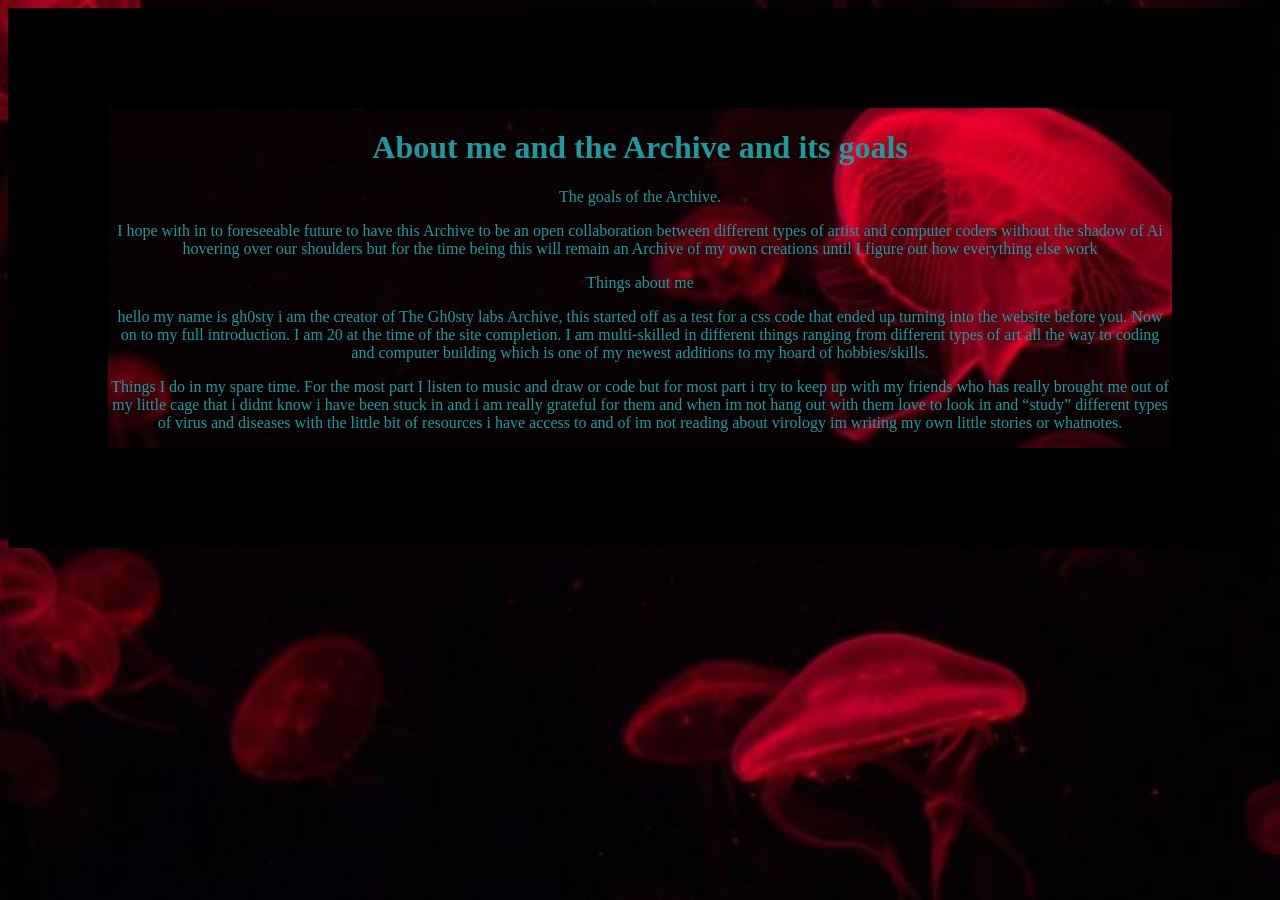
==== ABOUT ME.html @ 65d0dcfd "Add files via upload" ====
<!DOCTYPE html>

<html lang="en">
 <head>
     <meta charset="UTF-8">
      <meta name="viewport" content="width=device-width, initial-scale=1.0">
     <title>about Gh0sty labs </title>  
      <style>
     .image-border {
       border: 100px solid;
       border-image: url('https://file.garden/adbwGye89QhXpdJt/about%20me.png') 100 fill;
       border-image-slice: 160.0px 20.0px 160.0px 20.0px ;
       border-image-width: 35.0px 10.0px 35.0px 10.0px;
       border-image-outset: 22.0px 10.0px 62.0px 10.0px;
       border-image-repeat:round
       additioal properties repeat-x round repeat-y round em size 8.0px 100.0px 300.0px
       ;
       border-style: solid;
     }
       </style>
     </head>
     <body>
      <div class="image-border"> 

<center>
  <head>
    <style>
      h1{ color: #189ca0;}
      p{ color: #189ca0;}
      p{ color: #189ca0;}
    </style>
  </head>
 <h1>About me and the Archive and its goals </h1> 


    <p>The goals of the Archive.</p>

    <p>I hope with in to foreseeable future to have this Archive to be an open collaboration between different types of artist and computer coders without the shadow of Ai hovering over our shoulders but for the time being this will remain an Archive of my own creations until I figure out how everything else work </p>     
  
<p>Things about me</p>
  
<p> hello my name is gh0sty i am the creator of The Gh0sty labs Archive, this started off as a test for a css code that ended up turning into the website before you. Now on to my full introduction. I am 20 at the time of   the site  completion. I am multi-skilled in different things ranging from different types of art all the way to coding and computer building which is one of my newest additions to my hoard of hobbies/skills. </p>
  <P>Things I do in my spare time.
For the most part I listen to music and draw or code but for most part i try to keep up with my friends who has really brought me out of my little cage that i didnt know i have been stuck in and i am really grateful for them and when im not hang out with them love to look in and “study” different types of virus and diseases with the little bit of resources i have access to and of im not reading about virology im writing my own little stories or whatnotes.
</P>

 
</center>


<link rel="stylesheet" href="AM style.css">
---- AM style.css ----
body{
background-image: url('about me.jpg');
background-repeat: no-repeat;
background-position: center;
background-attachment: fixed;
background-size: cover;
}
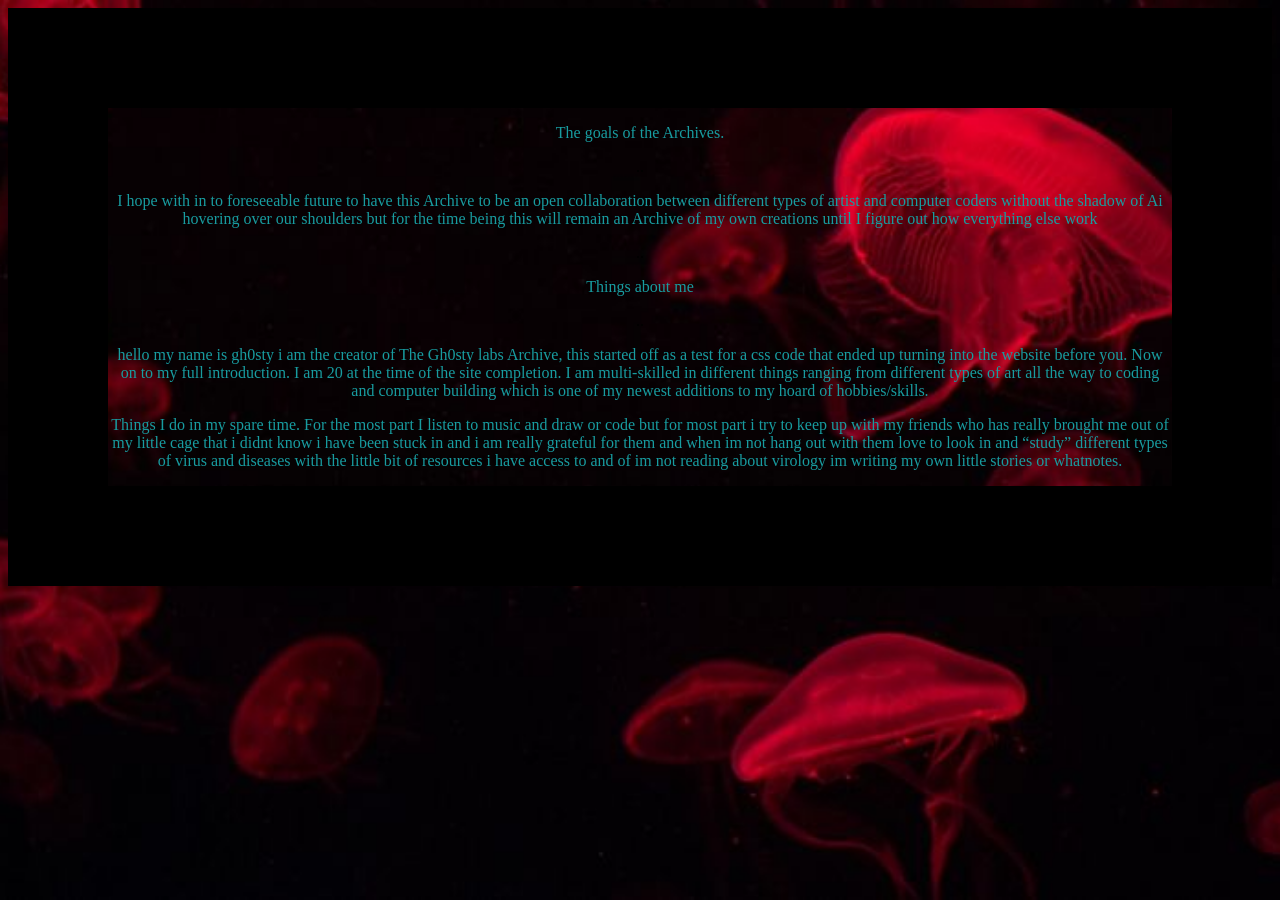
==== commit 0c98c67d: "Refactor ABOUT ME.html to eliminate redundancy Removed duplicate HTML structure and fixed minor typo" ====
--- a/ABOUT ME.html
+++ b/ABOUT ME.html
@@ -30,22 +30,27 @@
       p{ color: #189ca0;}
     </style>
   </head>
- <h1>About me and the Archive and its goals </h1> 
 
+ 
 
-    <p>The goals of the Archive.</p>
+    <p>The goals of the Archives.</p>
+..
 
     <p>I hope with in to foreseeable future to have this Archive to be an open collaboration between different types of artist and computer coders without the shadow of Ai hovering over our shoulders but for the time being this will remain an Archive of my own creations until I figure out how everything else work </p>     
   
+..
+
+
 <p>Things about me</p>
-  
+
+..
+
 <p> hello my name is gh0sty i am the creator of The Gh0sty labs Archive, this started off as a test for a css code that ended up turning into the website before you. Now on to my full introduction. I am 20 at the time of   the site  completion. I am multi-skilled in different things ranging from different types of art all the way to coding and computer building which is one of my newest additions to my hoard of hobbies/skills. </p>
   <P>Things I do in my spare time.
 For the most part I listen to music and draw or code but for most part i try to keep up with my friends who has really brought me out of my little cage that i didnt know i have been stuck in and i am really grateful for them and when im not hang out with them love to look in and “study” different types of virus and diseases with the little bit of resources i have access to and of im not reading about virology im writing my own little stories or whatnotes.
 </P>
-
  
 </center>
 
 
-<link rel="stylesheet" href="AM style.css">+<link rel="stylesheet" href="AM style.css">
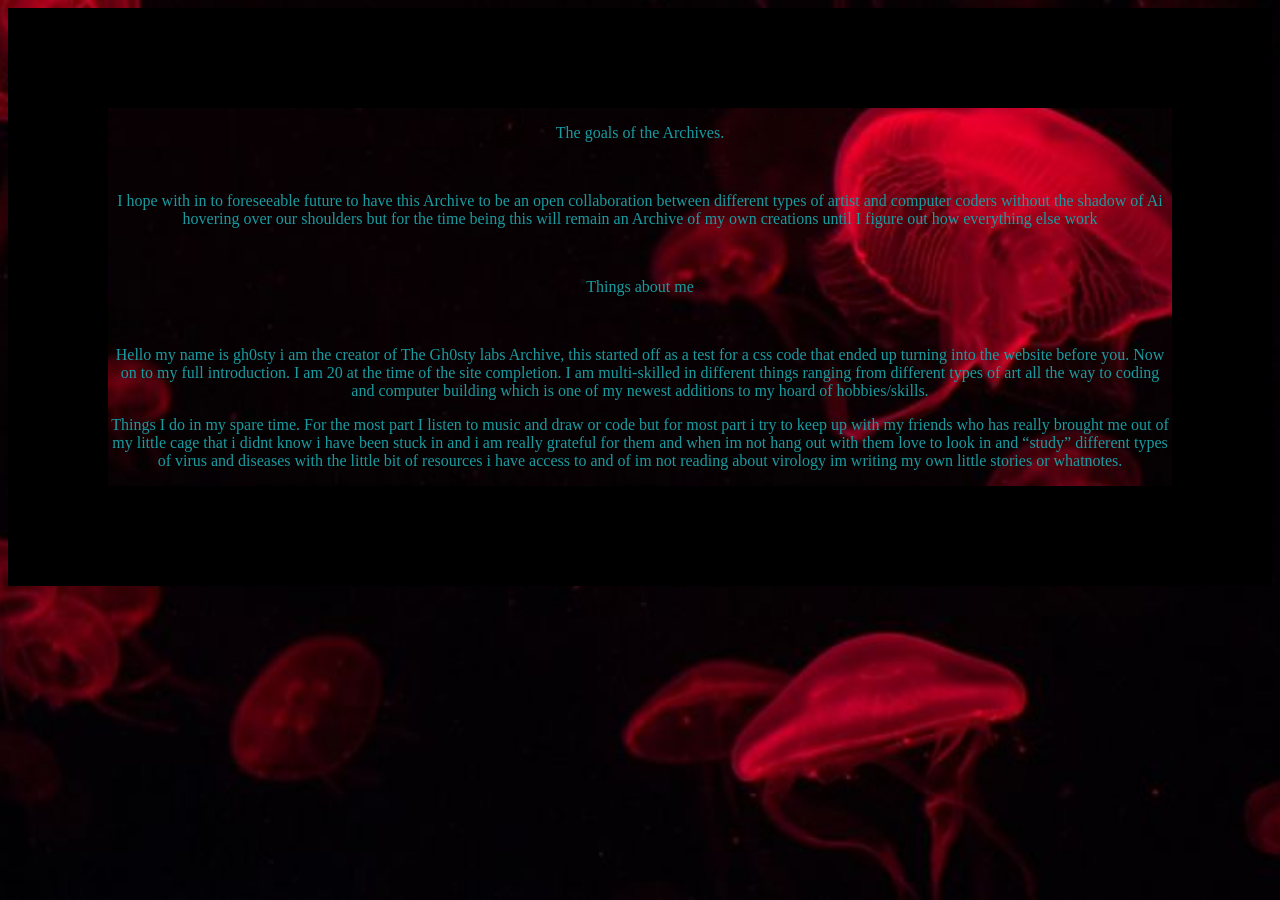
==== commit d650d816: "Refactor ABOUT ME.html for better readability Fixed HTML formatting issues and improved structure." ====
--- a/ABOUT ME.html
+++ b/ABOUT ME.html
@@ -45,7 +45,7 @@
 
 ..
 
-<p> hello my name is gh0sty i am the creator of The Gh0sty labs Archive, this started off as a test for a css code that ended up turning into the website before you. Now on to my full introduction. I am 20 at the time of   the site  completion. I am multi-skilled in different things ranging from different types of art all the way to coding and computer building which is one of my newest additions to my hoard of hobbies/skills. </p>
+<p> Hello my name is gh0sty i am the creator of The Gh0sty labs Archive, this started off as a test for a css code that ended up turning into the website before you. Now on to my full introduction. I am 20 at the time of   the site  completion. I am multi-skilled in different things ranging from different types of art all the way to coding and computer building which is one of my newest additions to my hoard of hobbies/skills. </p>
   <P>Things I do in my spare time.
 For the most part I listen to music and draw or code but for most part i try to keep up with my friends who has really brought me out of my little cage that i didnt know i have been stuck in and i am really grateful for them and when im not hang out with them love to look in and “study” different types of virus and diseases with the little bit of resources i have access to and of im not reading about virology im writing my own little stories or whatnotes.
 </P>
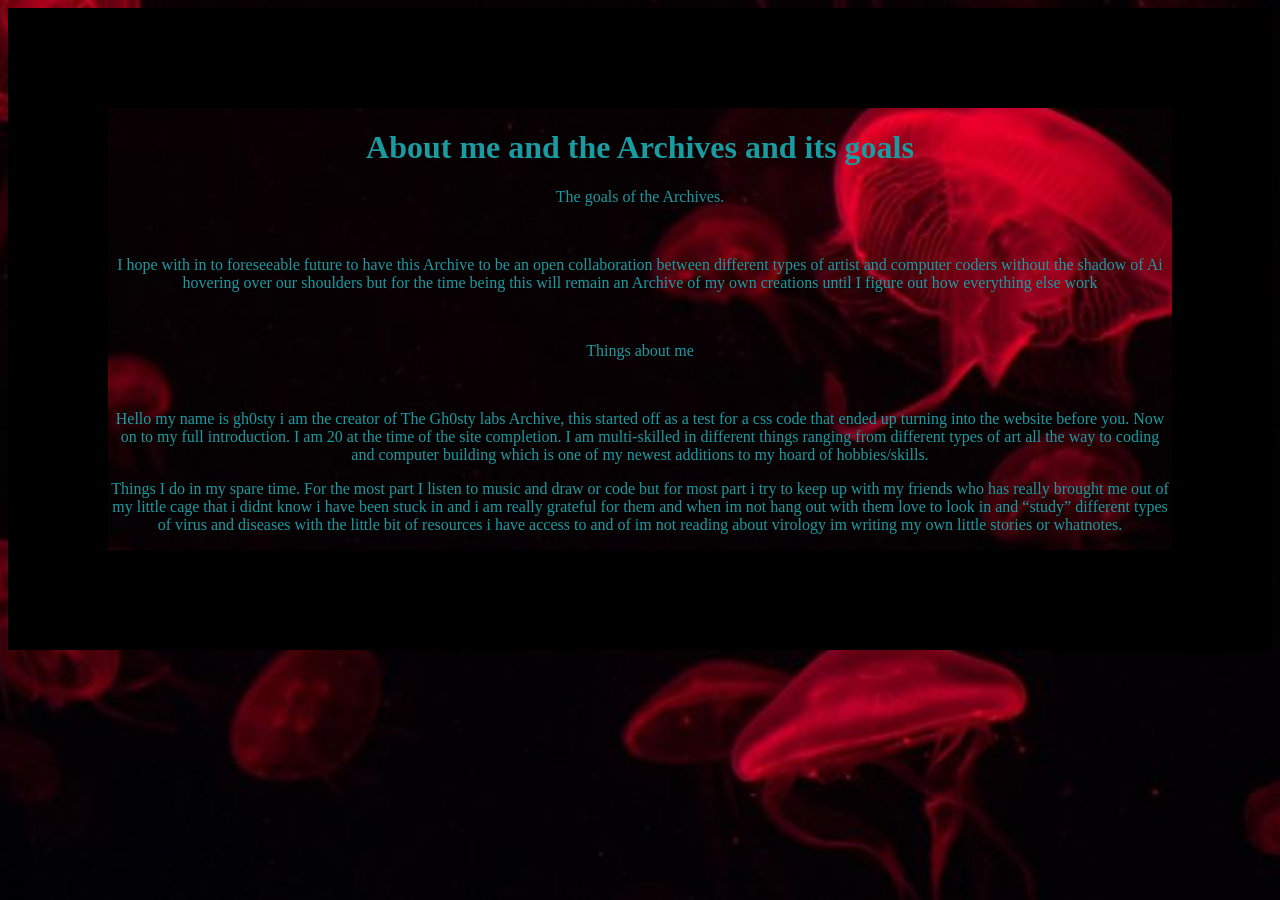
==== commit 7629eeb8: "Fix formatting and enhance content in ABOUT ME.html Updated the ABOUT ME.html file to correct format" ====
--- a/ABOUT ME.html
+++ b/ABOUT ME.html
@@ -32,6 +32,7 @@
   </head>
 
  
+ <h1>About me and the Archives and its goals </h1> 
 
     <p>The goals of the Archives.</p>
 ..
